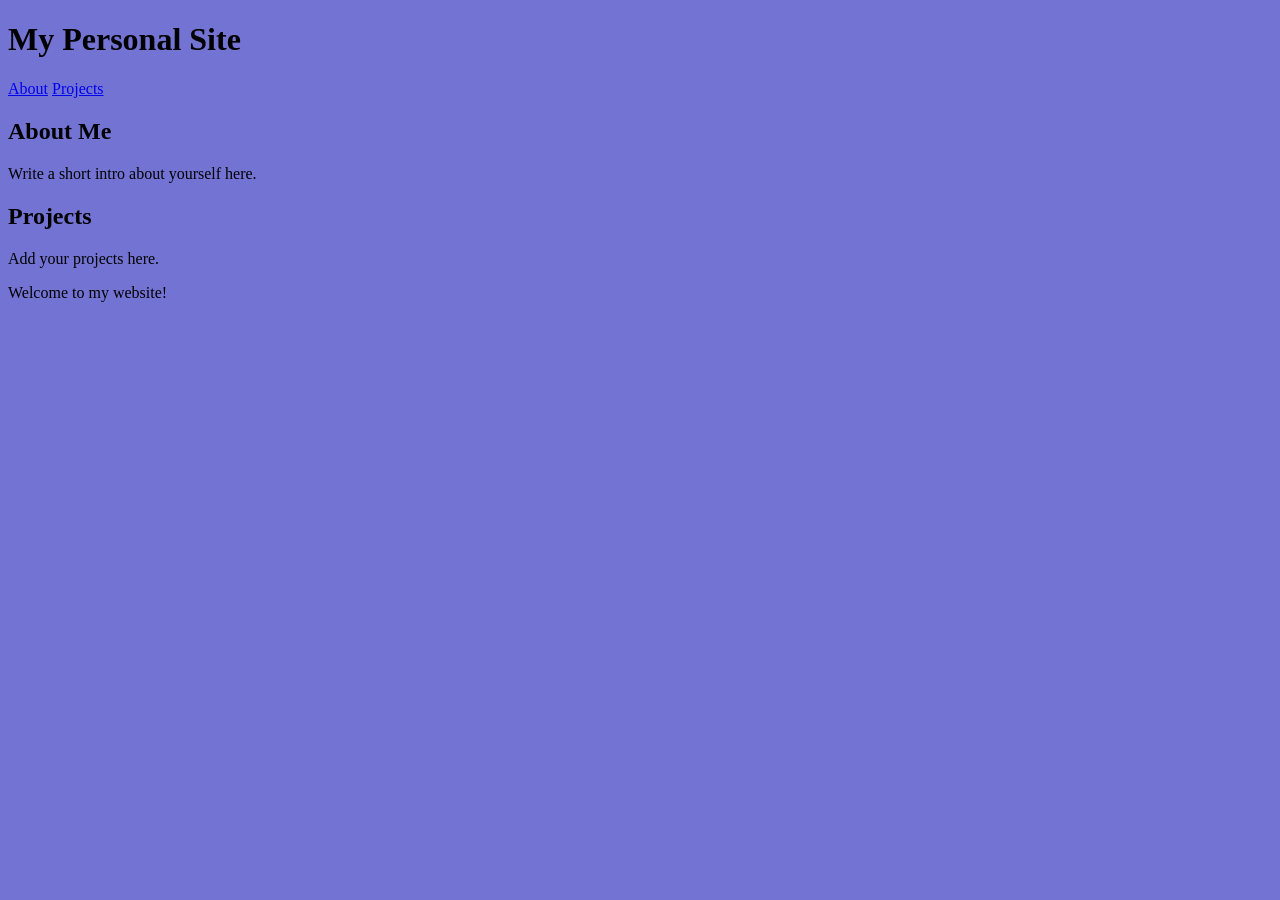
==== index.html @ fb95a82a "broooo im gonna stop committing now trust" ====
<!doctype html>
<html lang="en">
    <head>
        <meta charset="UTF-8" />
        <meta name="viewport" content="width=device-width, initial-scale=1.0" />
        <title>My Website</title>
        <link rel="stylesheet" href="styles.css" />
    </head>
    <body>
        <header>
            <h1>My Personal Site</h1>
            <nav>
                <a href="about.html">About</a>
                <a href="projects.html">Projects</a>
            </nav>
        </header>
        <section id="about">
            <h2>About Me</h2>
            <p>Write a short intro about yourself here.</p>
        </section>

        <section id="projects">
            <h2>Projects</h2>
            <p>Add your projects here.</p>
        </section>
        <p>Welcome to my website!</p>
    </body>
</html>
---- styles.css ----
body{
    background-color: rgb(115, 115, 212);
}
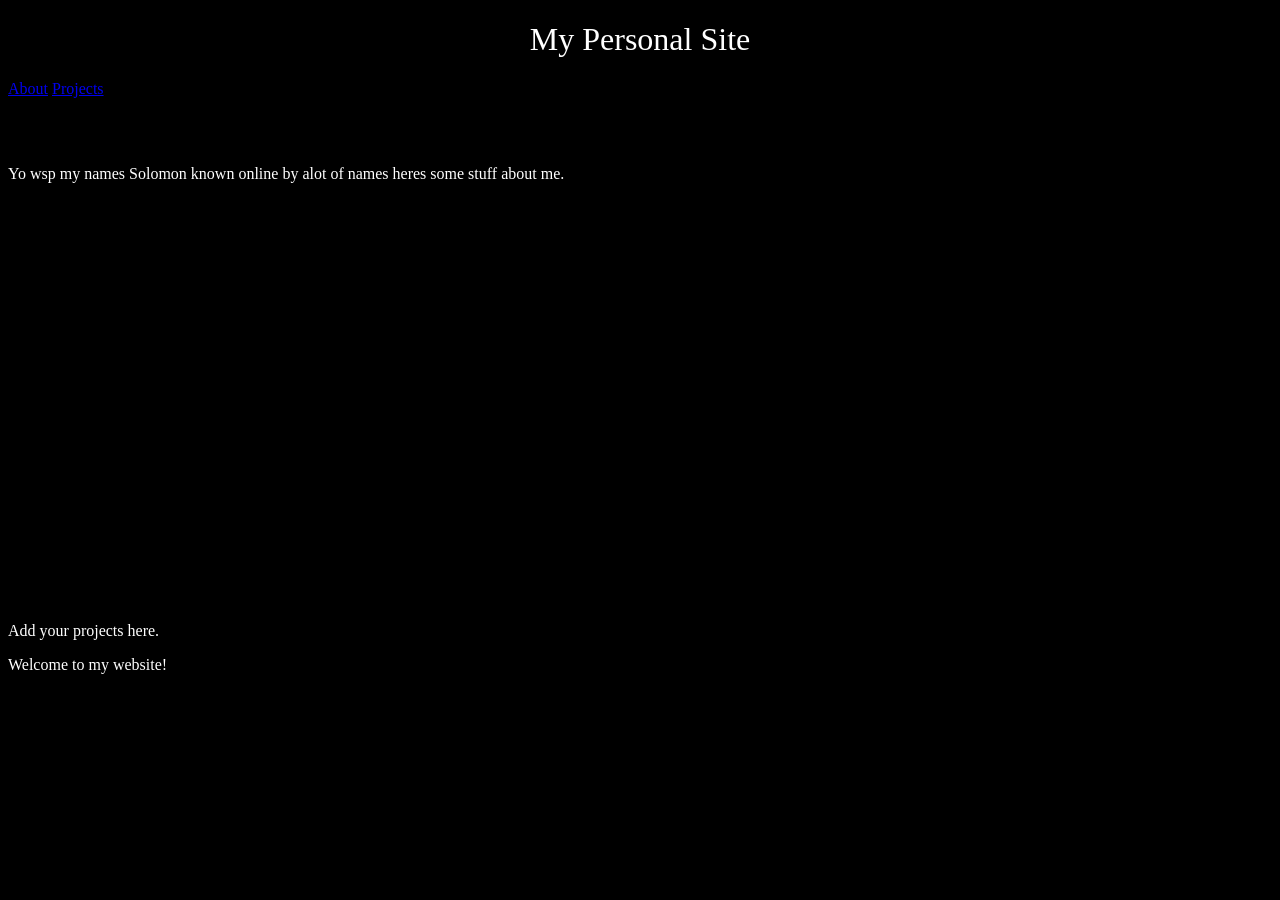
==== commit 8d4a9b55: "added some stuff i lied about last commit" ====
--- a/index.html
+++ b/index.html
@@ -16,7 +16,23 @@
         </header>
         <section id="about">
             <h2>About Me</h2>
-            <p>Write a short intro about yourself here.</p>
+            <p>
+                Yo wsp my names Solomon known online by alot of names heres some stuff about me.
+                <center>
+                    My Playlist:
+                    <iframe
+                        data-testid="embed-iframe"
+                        style="border-radius: 12px"
+                        src="https://open.spotify.com/embed/playlist/1TDEtHBcSBWeCw3DGIHlPy?utm_source=generator"
+                        width="50%"
+                        height="352"
+                        frameborder="0"
+                        allowfullscreen=""
+                        allow="autoplay; clipboard-write; encrypted-media; fullscreen; picture-in-picture"
+                        loading="lazy"
+                    ></iframe>
+                </center>
+            </p>
         </section>
 
         <section id="projects">
--- a/styles.css
+++ b/styles.css
@@ -1,3 +1,22 @@
-body{
-    background-color: rgb(115, 115, 212);
+/* Place your CSS styles in this file */
+
+h1 {
+    text-align: center;
+    font-family: OldLondon;
+    font-weight: normal;
+    color: white;
+}
+
+@font-face {
+    font-family: OldLondon;
+    src: url(OldLondon.ttf);
+}
+
+p {
+    font-family: OldLondon;
+    color: white;
+}
+
+body {
+    background-color: black;
 }
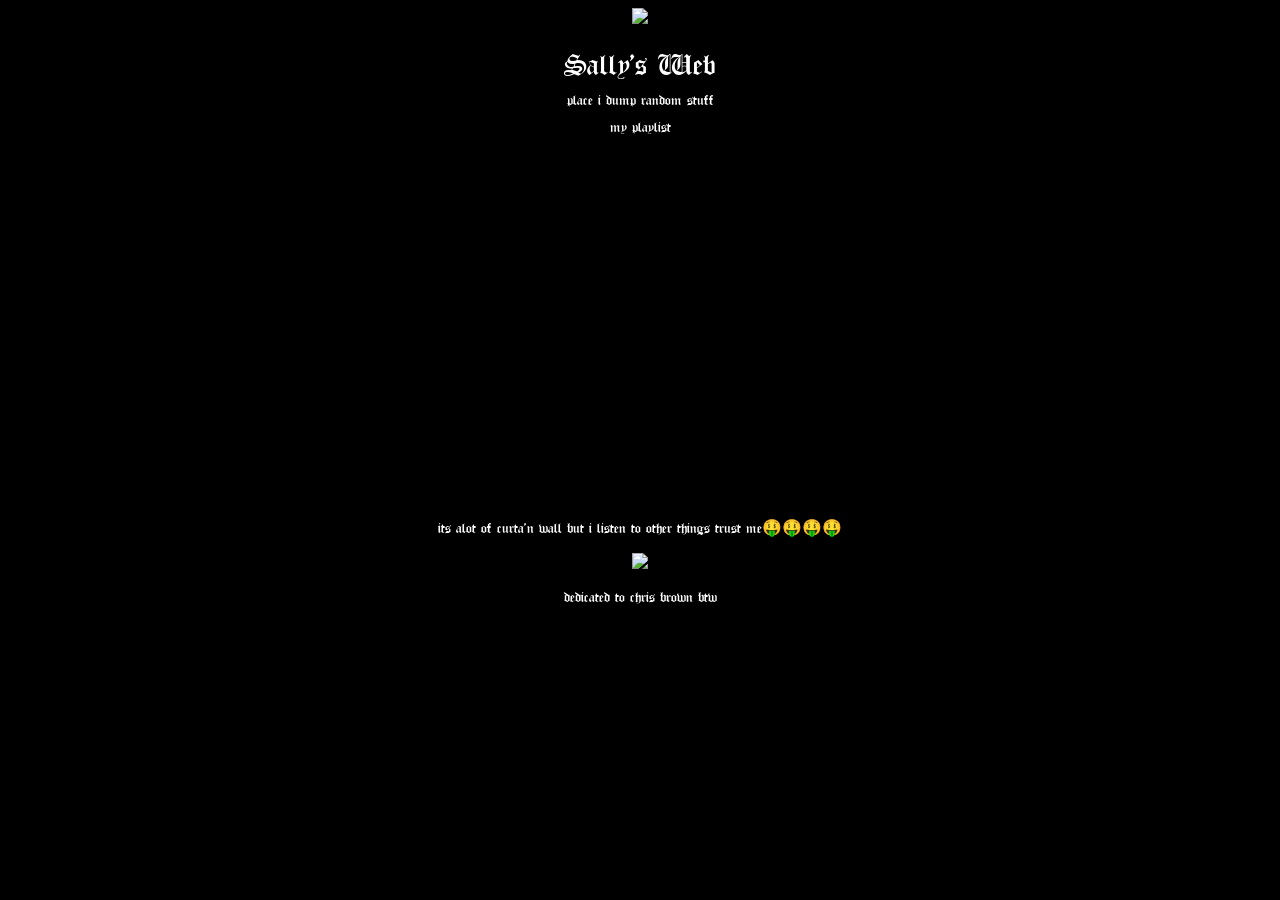
==== commit 75afc9f3: "W Updates hopefully this works" ====
--- a/index.html
+++ b/index.html
@@ -1,44 +1,33 @@
 <!doctype html>
-<html lang="en">
+<html>
     <head>
-        <meta charset="UTF-8" />
-        <meta name="viewport" content="width=device-width, initial-scale=1.0" />
-        <title>My Website</title>
+        <meta charset="utf-8" />
+        <title>Sally's Web</title>
+        <!-- Load external CSS styles -->
         <link rel="stylesheet" href="styles.css" />
     </head>
     <body>
-        <header>
-            <h1>My Personal Site</h1>
-            <nav>
-                <a href="about.html">About</a>
-                <a href="projects.html">Projects</a>
-            </nav>
-        </header>
-        <section id="about">
-            <h2>About Me</h2>
-            <p>
-                Yo wsp my names Solomon known online by alot of names heres some stuff about me.
-                <center>
-                    My Playlist:
-                    <iframe
-                        data-testid="embed-iframe"
-                        style="border-radius: 12px"
-                        src="https://open.spotify.com/embed/playlist/1TDEtHBcSBWeCw3DGIHlPy?utm_source=generator"
-                        width="50%"
-                        height="352"
-                        frameborder="0"
-                        allowfullscreen=""
-                        allow="autoplay; clipboard-write; encrypted-media; fullscreen; picture-in-picture"
-                        loading="lazy"
-                    ></iframe>
-                </center>
-            </p>
-        </section>
-
-        <section id="projects">
-            <h2>Projects</h2>
-            <p>Add your projects here.</p>
-        </section>
-        <p>Welcome to my website!</p>
+        <center>
+            <img src="blinkiesCafe-oI.gif" />
+            <h1>Sally's Web</h1>
+            <p>place i dump random stuff</p>
+            <p>my playlist</p>
+            <iframe
+                data-testid="embed-iframe"
+                style="border-radius: 12px"
+                src="https://open.spotify.com/embed/playlist/1TDEtHBcSBWeCw3DGIHlPy?utm_source=generator"
+                width="50%"
+                height="352"
+                frameborder="0"
+                allowfullscreen=""
+                allow="autoplay; clipboard-write; encrypted-media; fullscreen; picture-in-picture"
+                loading="lazy"
+            ></iframe>
+            <p>its alot of curta'n wall but i listen to other things trust me🤑🤑🤑🤑</p>
+            <img src="https://media.tenor.com/s7Nwwy-4o00AAAAi/cat-thunder.gif" />
+            <p>dedicated to chris brown btw</p>
+            <!-- Load external JavaScript -->
+            <script src="scripts.js"></script>
+        </center>
     </body>
 </html>
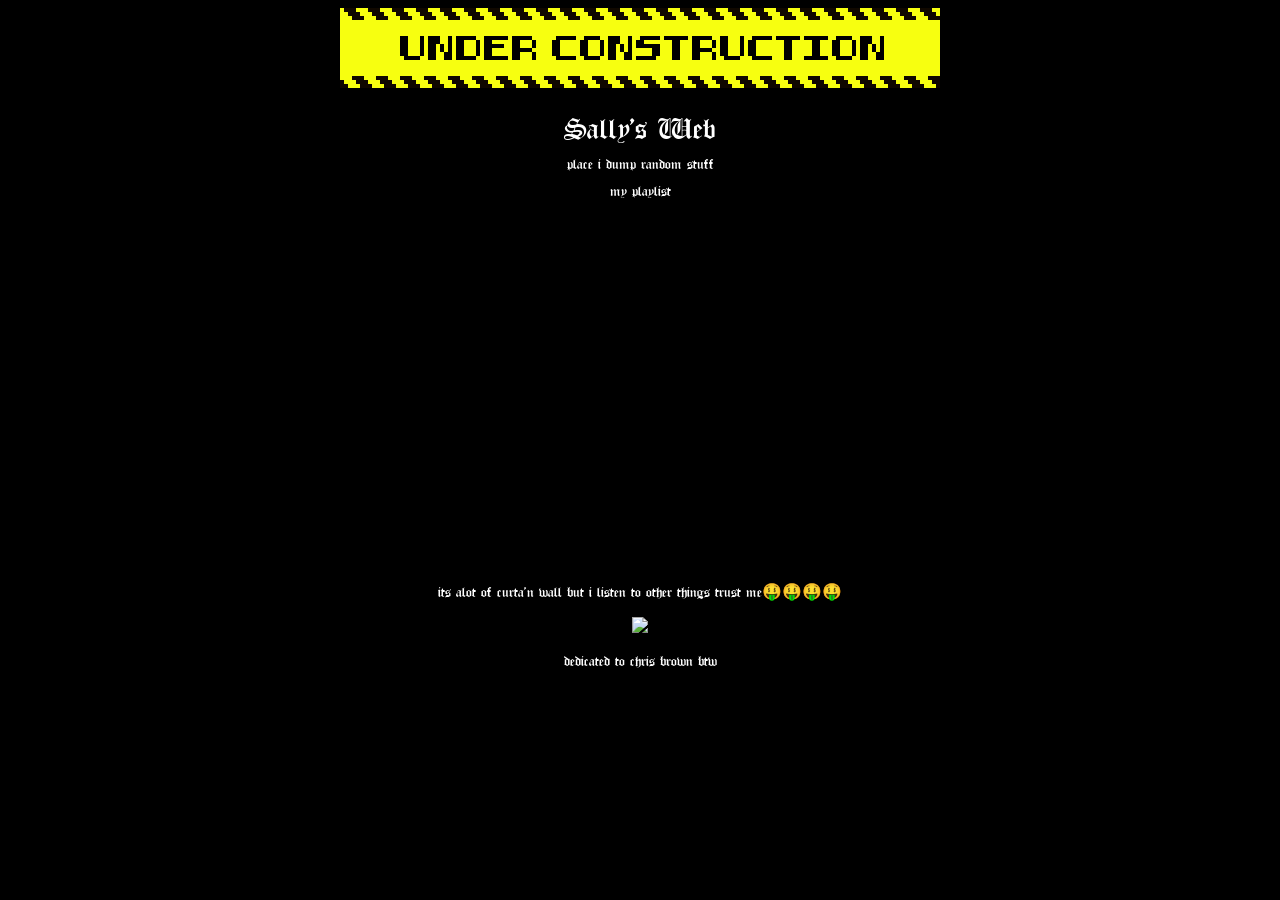
==== commit 72520c67: "Woops wrong gif" ====
--- a/index.html
+++ b/index.html
@@ -8,7 +8,7 @@
     </head>
     <body>
         <center>
-            <img src="blinkiesCafe-oI.gif" />
+            <img src="blinkiesCafe-hD.gif" />
             <h1>Sally's Web</h1>
             <p>place i dump random stuff</p>
             <p>my playlist</p>
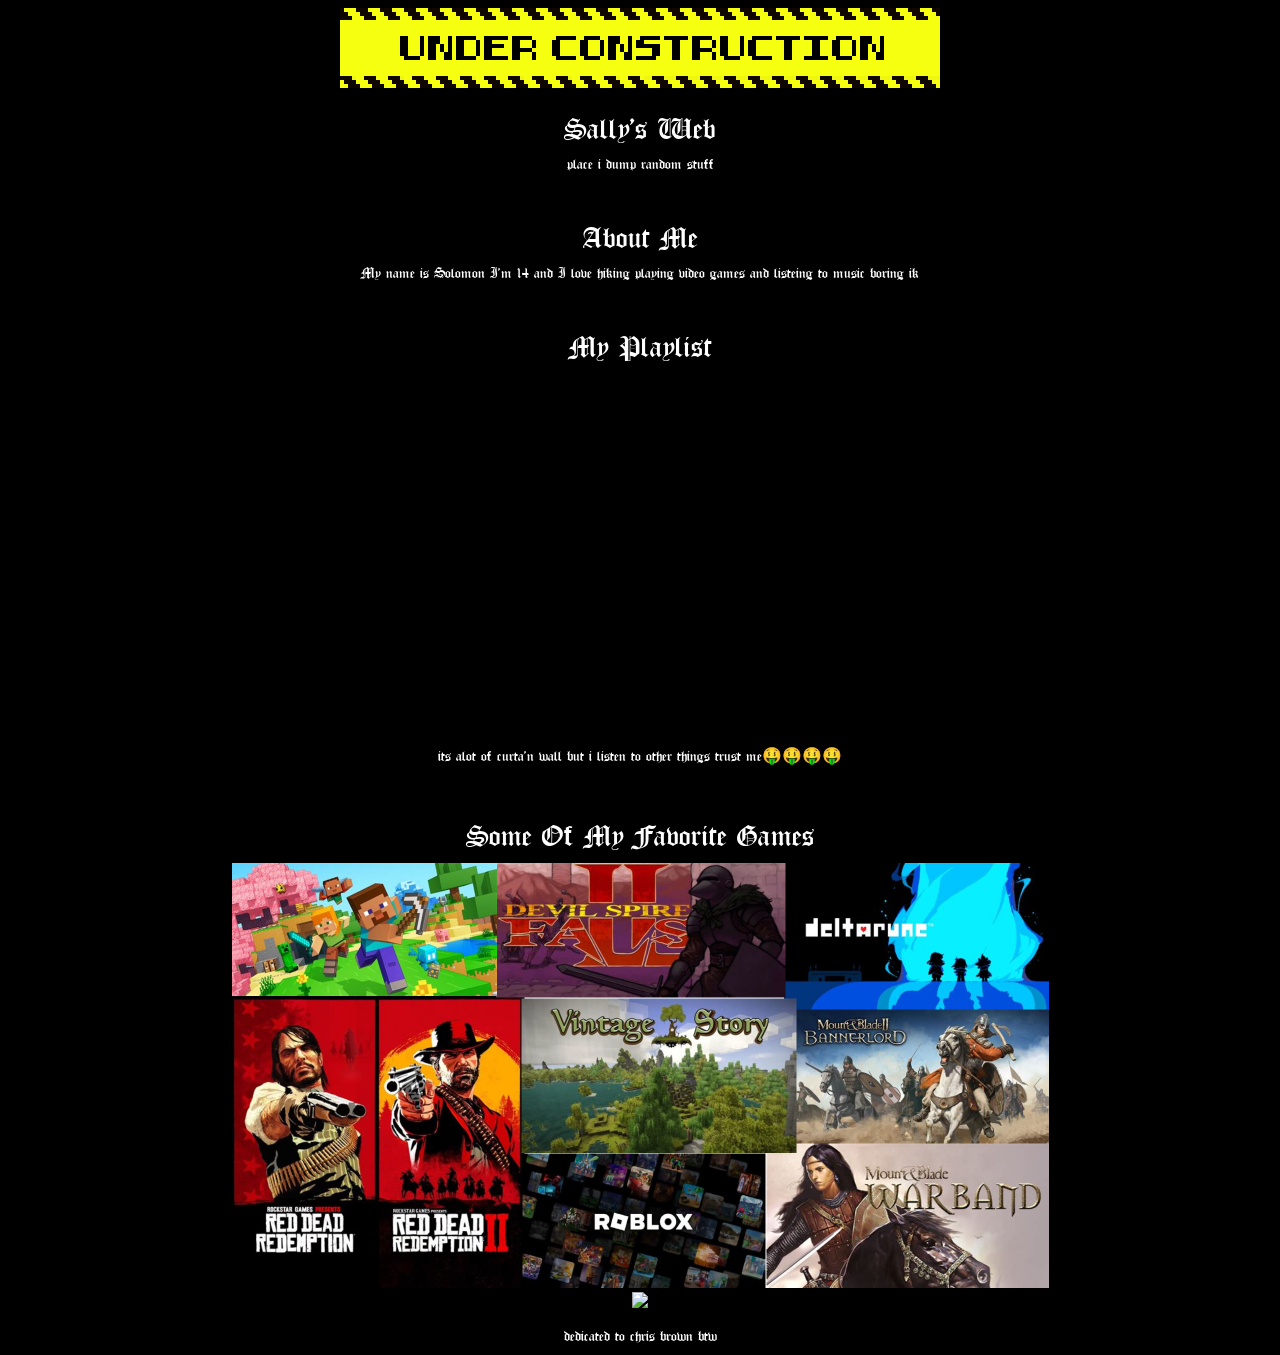
==== commit 39c7ef6a: "this is the update bois😳" ====
--- a/index.html
+++ b/index.html
@@ -11,7 +11,11 @@
             <img src="blinkiesCafe-hD.gif" />
             <h1>Sally's Web</h1>
             <p>place i dump random stuff</p>
-            <p>my playlist</p>
+            <br />
+            <h1>About Me</h1>
+            <p>My name is Solomon I'm 14 and I love hiking playing video games and listeing to music boring ik</p>
+            <br />
+            <h1>My Playlist</h1>
             <iframe
                 data-testid="embed-iframe"
                 style="border-radius: 12px"
@@ -24,6 +28,10 @@
                 loading="lazy"
             ></iframe>
             <p>its alot of curta'n wall but i listen to other things trust me🤑🤑🤑🤑</p>
+            <br />
+            <h1>Some Of My Favorite Games</h1>
+            <img src="Screenshot 2026-09-09 6.23.15 PM.png" />
+            <br />
             <img src="https://media.tenor.com/s7Nwwy-4o00AAAAi/cat-thunder.gif" />
             <p>dedicated to chris brown btw</p>
             <!-- Load external JavaScript -->
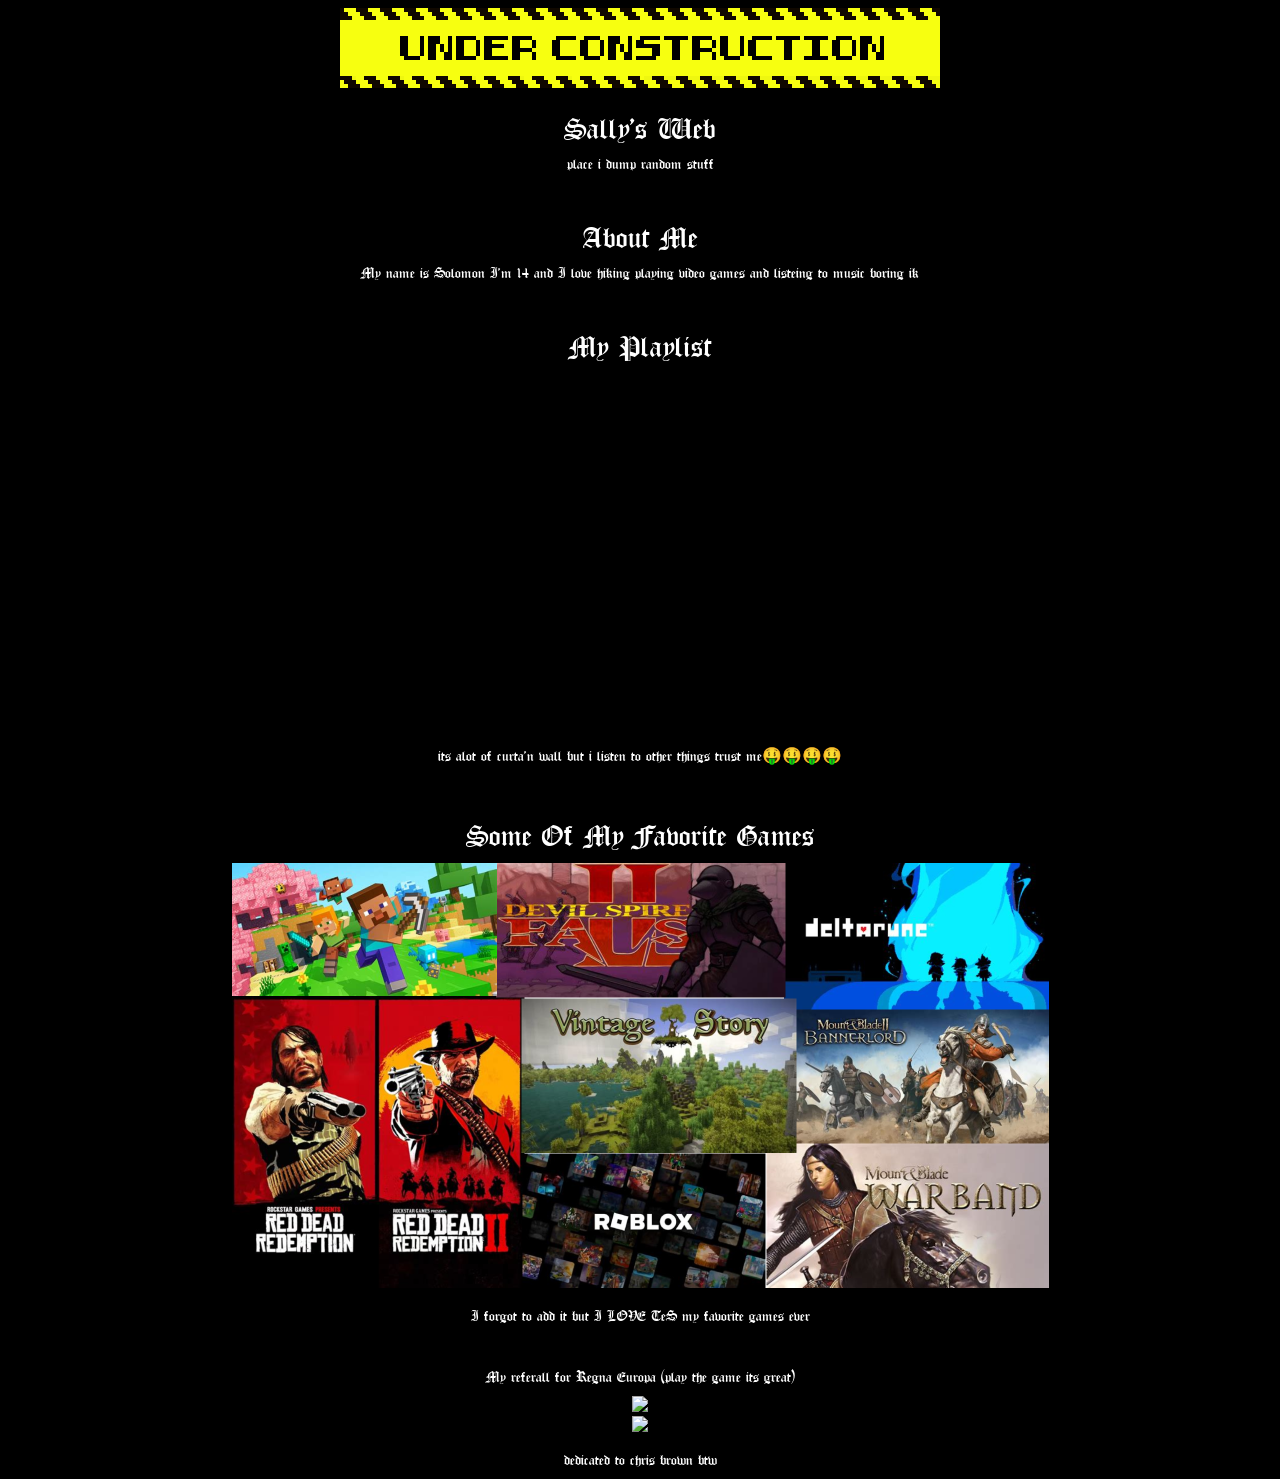
==== commit 2bb05b4d: "Decided to do something again (Use my referall)" ====
--- a/index.html
+++ b/index.html
@@ -31,6 +31,12 @@
             <br />
             <h1>Some Of My Favorite Games</h1>
             <img src="Screenshot 2026-09-09 6.23.15 PM.png" />
+            <p>I forgot to add it but I LOVE TeS my favorite games ever</p>
+            <br />
+            <p>My referall for Regna Europa (play the game its great)</p>
+            <a href="http://regna-europa.com/index.php/?referreruser=1423">
+                <img src="http://regna-europa.com/index.php/banner/display/357"
+            /></a>
             <br />
             <img src="https://media.tenor.com/s7Nwwy-4o00AAAAi/cat-thunder.gif" />
             <p>dedicated to chris brown btw</p>
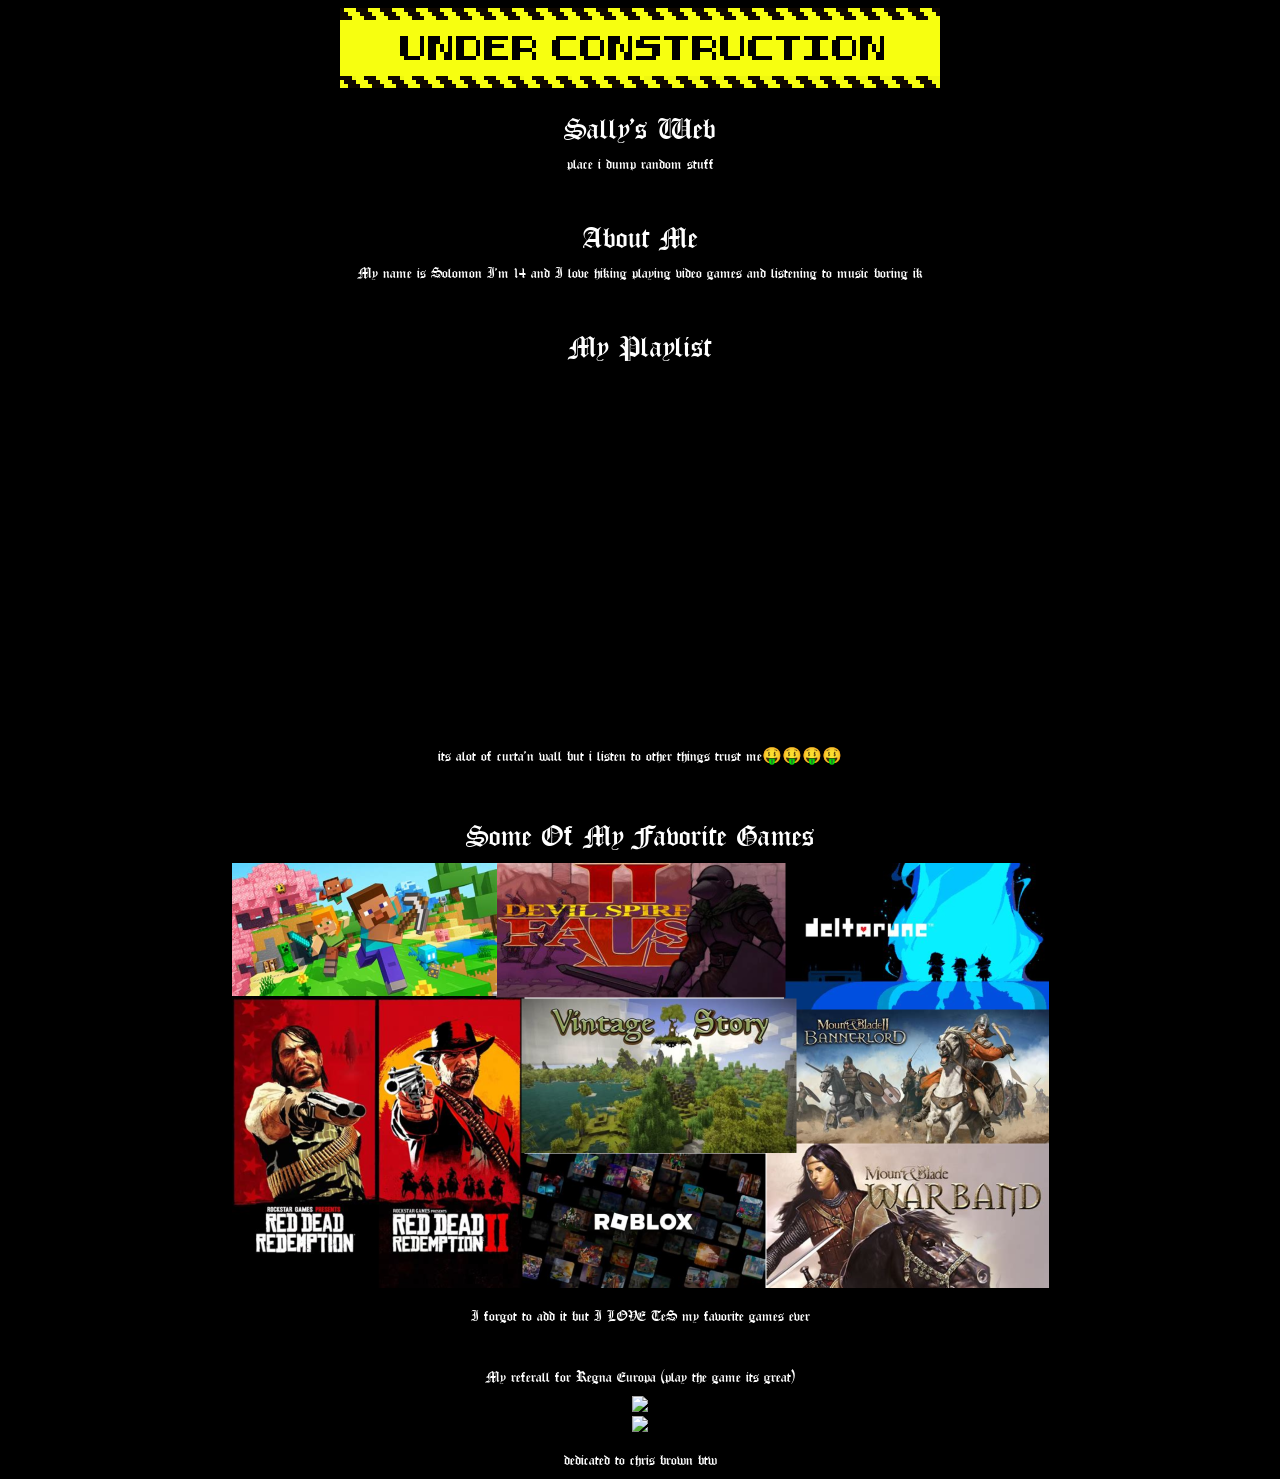
==== commit fd033160: "first update in a bit" ====
--- a/index.html
+++ b/index.html
@@ -13,7 +13,7 @@
             <p>place i dump random stuff</p>
             <br />
             <h1>About Me</h1>
-            <p>My name is Solomon I'm 14 and I love hiking playing video games and listeing to music boring ik</p>
+            <p>My name is Solomon I'm 14 and I love hiking playing video games and listening to music boring ik</p>
             <br />
             <h1>My Playlist</h1>
             <iframe
@@ -39,7 +39,11 @@
             /></a>
             <br />
             <img src="https://media.tenor.com/s7Nwwy-4o00AAAAi/cat-thunder.gif" />
-            <p>dedicated to chris brown btw</p>
+            <footer>
+                <center>
+                    <p>dedicated to chris brown btw</p>
+                </center>
+            </footer>
             <!-- Load external JavaScript -->
             <script src="scripts.js"></script>
         </center>
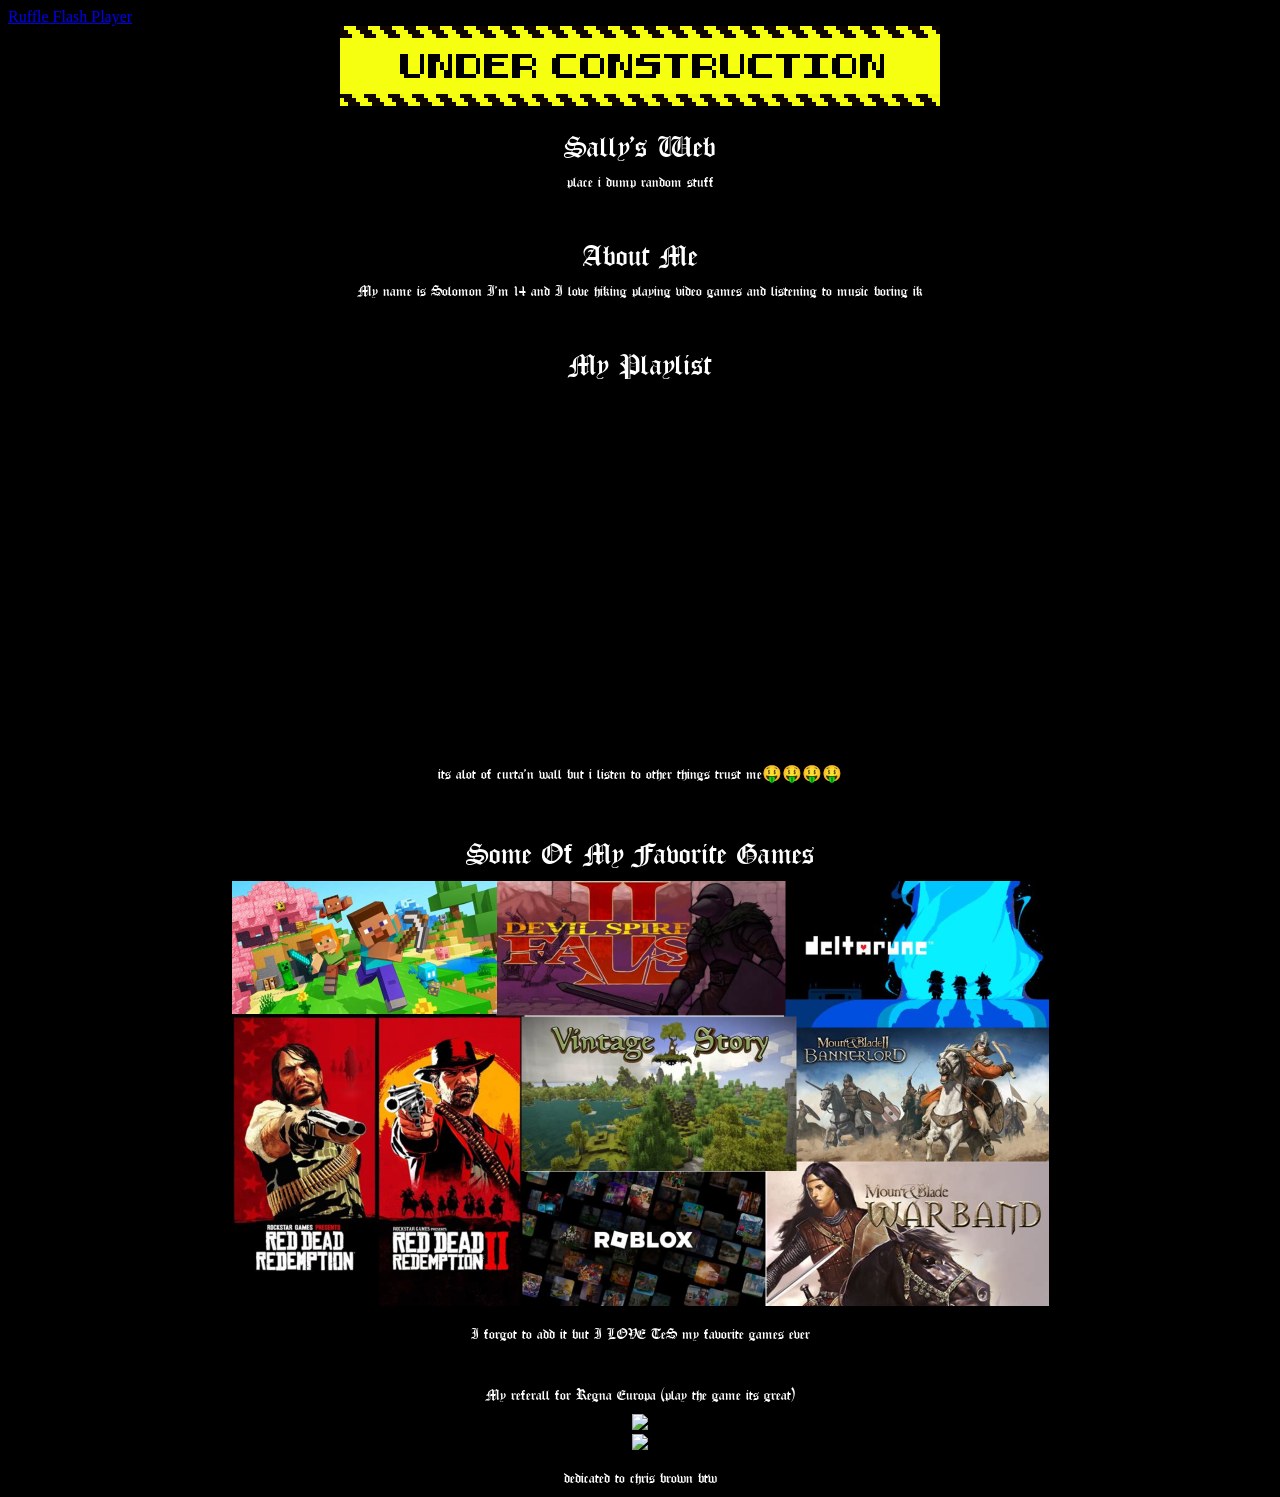
==== commit 27f30c71: "added something" ====
--- a/index.html
+++ b/index.html
@@ -7,6 +7,9 @@
         <link rel="stylesheet" href="styles.css" />
     </head>
     <body>
+        <header>
+            <a href="ruffleplayer.html">Ruffle Flash Player</a>
+        </header>
         <center>
             <img src="blinkiesCafe-hD.gif" />
             <h1>Sally's Web</h1>
